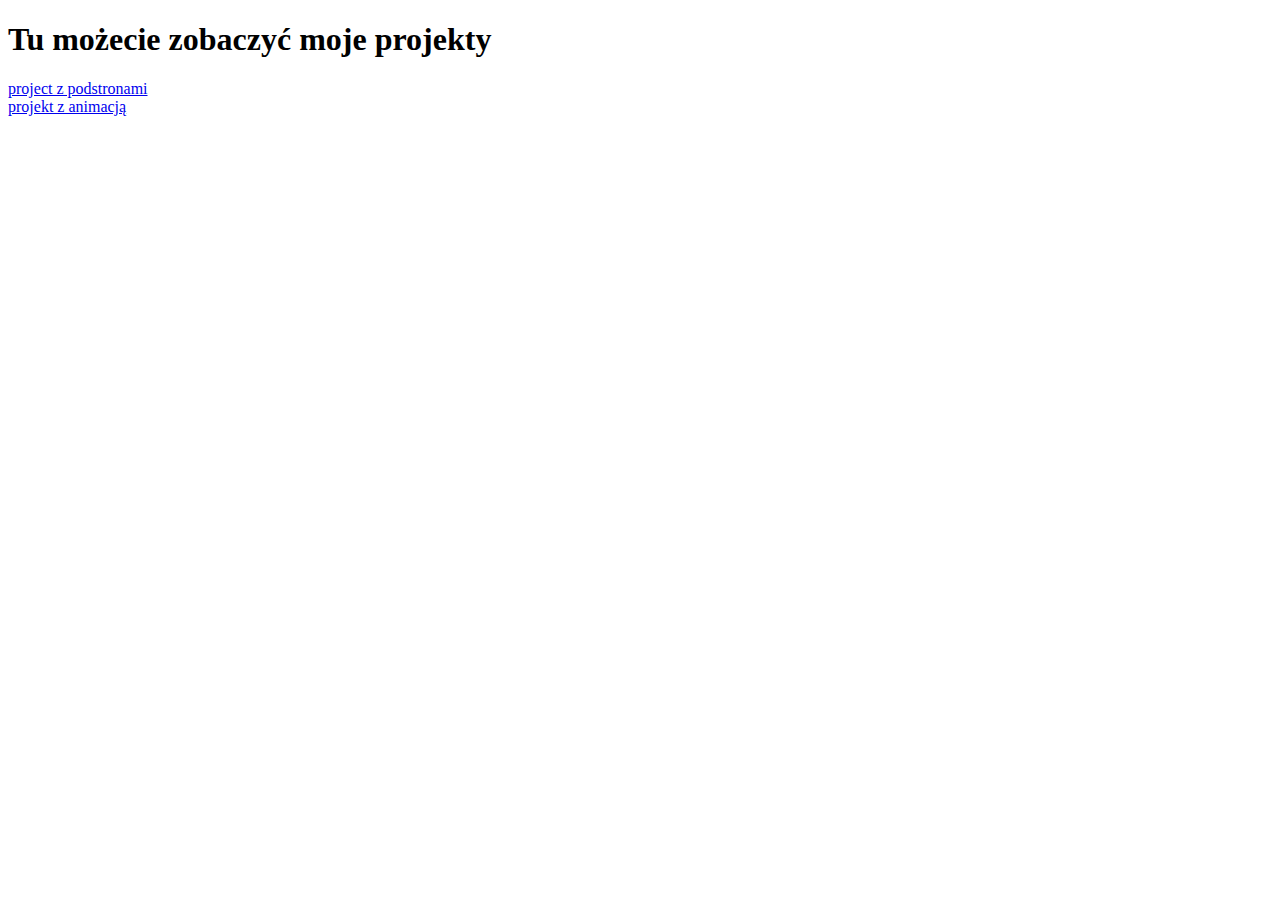
==== projekty.html @ 4bef06f5 "Add files via upload" ====
<!DOCTYPE html>
<html lang="en">
<head>
    <meta charset="UTF-8">
    <meta name="viewport" content="width=device-width, initial-scale=1.0">
    <title>Document</title>
    <h1>Tu możecie zobaczyć moje projekty</h1>
</head>
<body>
    <li><a href="https://gyurzzzzza2.github.io/New.project/">project z podstronami</a></li>
    <li><a href="https://gyurzzzzza2.github.io/3/">projekt z animacją</a></li>
    
</body>
</html>
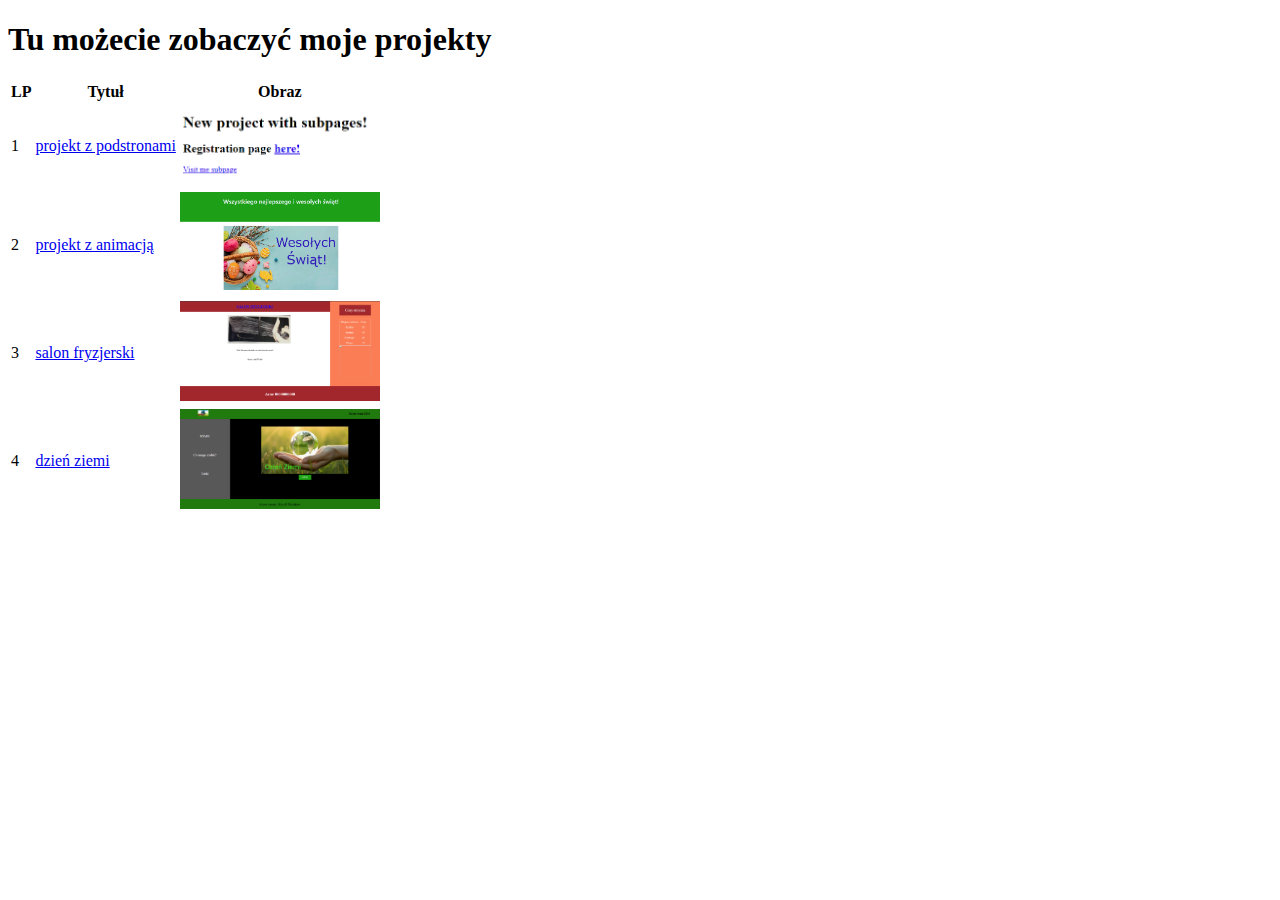
==== commit 32dee1d9: "Add files via upload" ====
--- a/projekty.html
+++ b/projekty.html
@@ -7,8 +7,33 @@
     <h1>Tu możecie zobaczyć moje projekty</h1>
 </head>
 <body>
-    <li><a href="https://gyurzzzzza2.github.io/New.project/">project z podstronami</a></li>
-    <li><a href="https://gyurzzzzza2.github.io/3/">projekt z animacją</a></li>
-    
+    <table>
+        <tr>
+          <th>LP</th>
+          <th>Tytuł</th>
+          <th>Obraz</th>
+        </tr>
+        <tr>
+          <td>1</td>
+          <td><a href="https://gyurzzzzza2.github.io/New.project/">projekt z podstronami</a></td>
+          <td><a href="https://gyurzzzzza2.github.io/New.project/"><img src="Zrzut ekranu 2024-09-12 105825.png" alt="" width="200"></a></td>
+        </tr>
+        <tr>
+          <td>2</td>
+          <td><a href="https://gyurzzzzza2.github.io/3/">projekt z animacją</a></td>
+          <td><a href="https://gyurzzzzza2.github.io/3/"><img src="Zrzut ekranu 2024-09-12 110055.png" alt="" width="200"></a></td>
+        </tr>
+        <tr>
+            <td>3</td>
+            <td><a href="https://gyurzzzzza2.github.io/2202/2202?authuser=0">salon fryzjerski</a></td>
+            <td><a href="https://gyurzzzzza2.github.io/2202/2202?authuser=0"><img src="Zrzut ekranu 2024-09-12 110349.png" alt="" width="200"></a></td>
+        </tr>
+        <tr>
+            <td>4</td>
+            <td><a href="https://gyurzzzzzza.github.io/dz/index.html?authuser=0">dzień ziemi</a></td>
+            <td><a href="https://gyurzzzzzza.github.io/dz/index.html?authuser=0"><img src="Zrzut ekranu 2024-09-12 110602.png" alt="" width="200"></a></td>
+        </tr>
+      </table>
+      
 </body>
 </html>